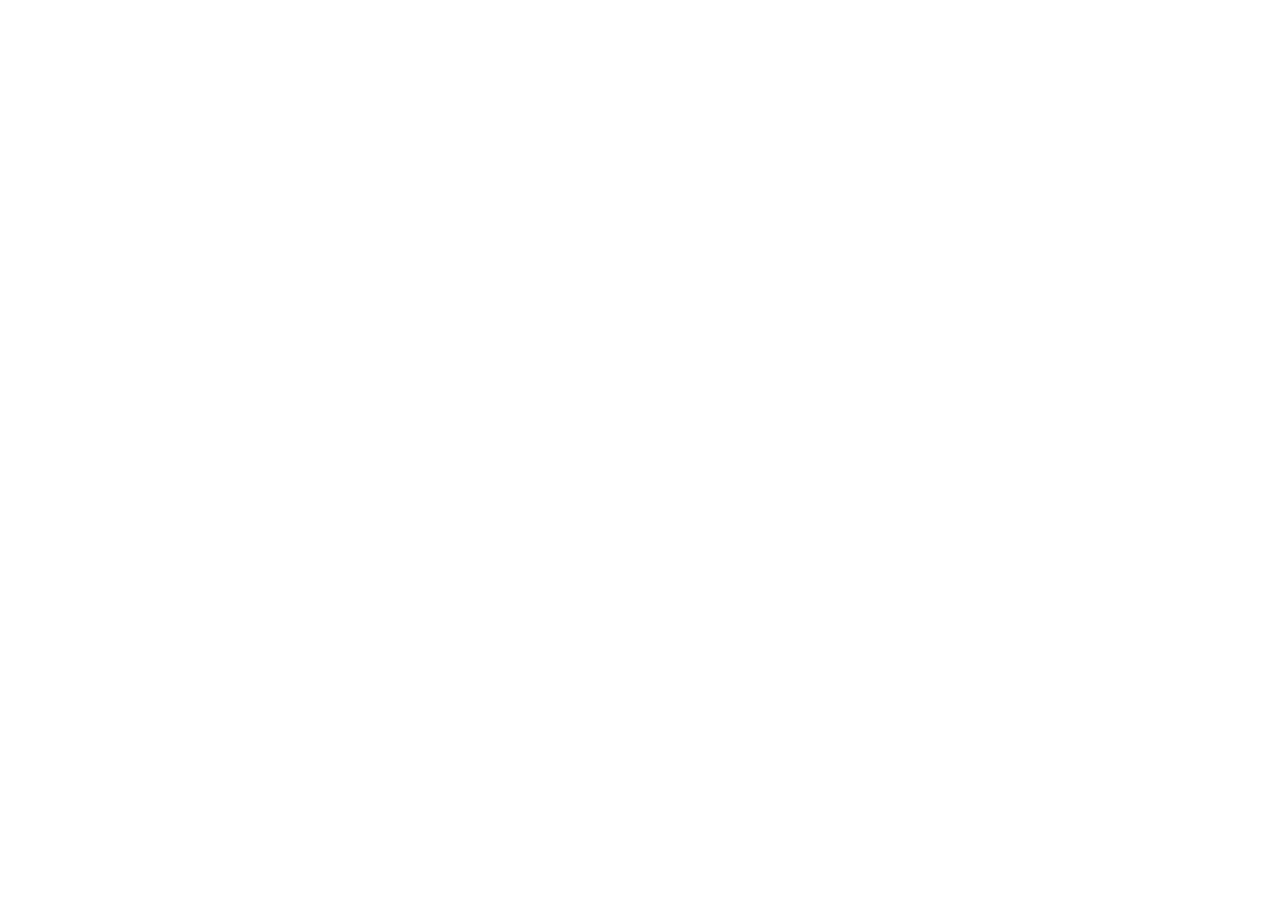
==== Web-Dev-001v1/Lesson 1-1/index.html @ 48279a80 "Moved into lesson subfolder" ====
<!DOCTYPE html>
<html>
  <head>
    <meta charset="utf-8">
    <meta name="viewport" content="width=device-width">
    <title>repl.it</title>
    <link href="index.css" rel="stylesheet" type="text/css" />
  </head>
  <body>
    <script src="index.js"></script>
  </body>
</html>
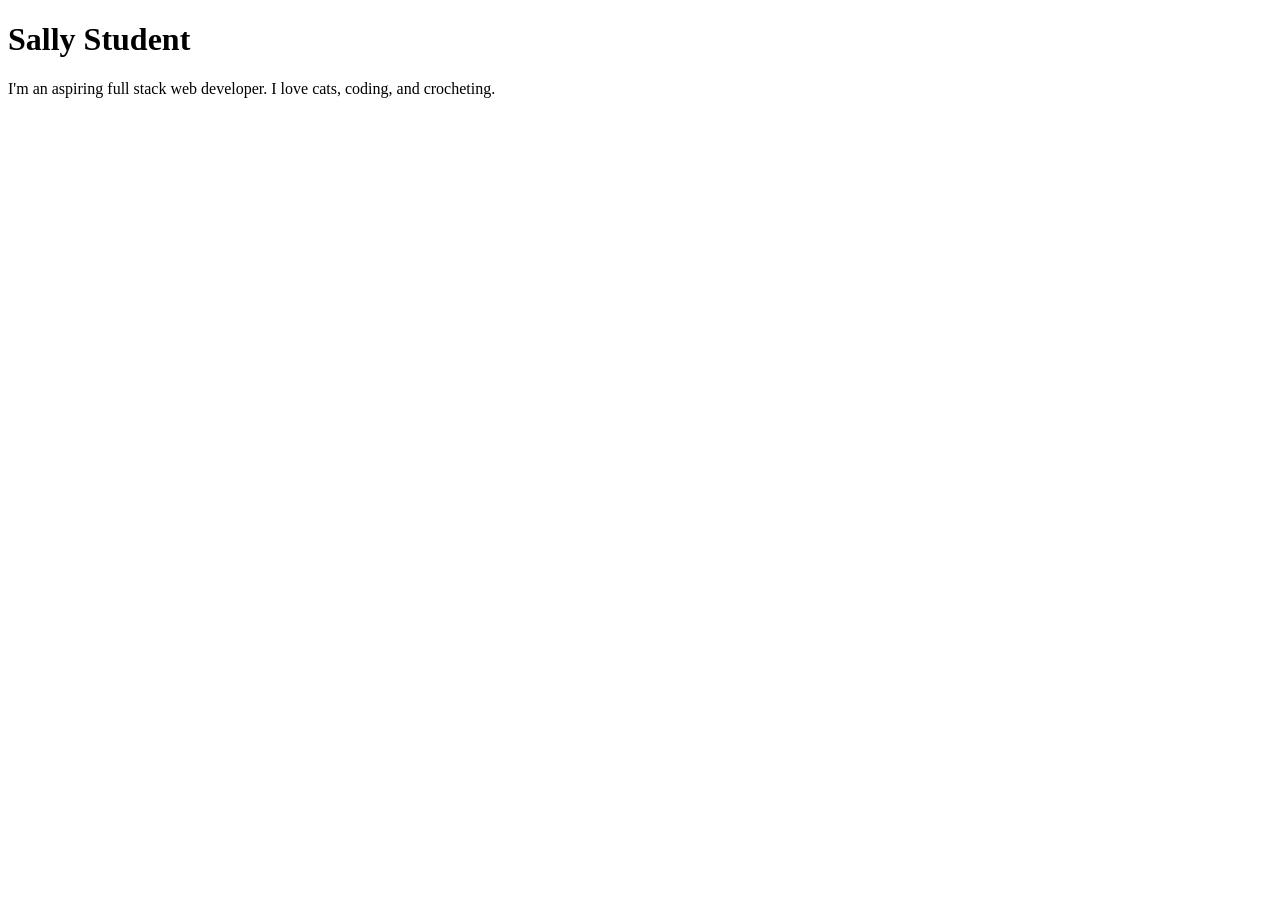
==== commit e0efd269: "Removed the javascript file and added a title and some body text" ====
--- a/Web-Dev-001v1/Lesson 1-1/index.html
+++ b/Web-Dev-001v1/Lesson 1-1/index.html
@@ -3,10 +3,11 @@
   <head>
     <meta charset="utf-8">
     <meta name="viewport" content="width=device-width">
-    <title>repl.it</title>
+    <title>About Me</title>
     <link href="index.css" rel="stylesheet" type="text/css" />
   </head>
   <body>
-    <script src="index.js"></script>
+    <h1>Sally Student</h1>
+    <p>I'm an aspiring full stack web developer. I love cats, coding, and crocheting.</p>
   </body>
 </html>
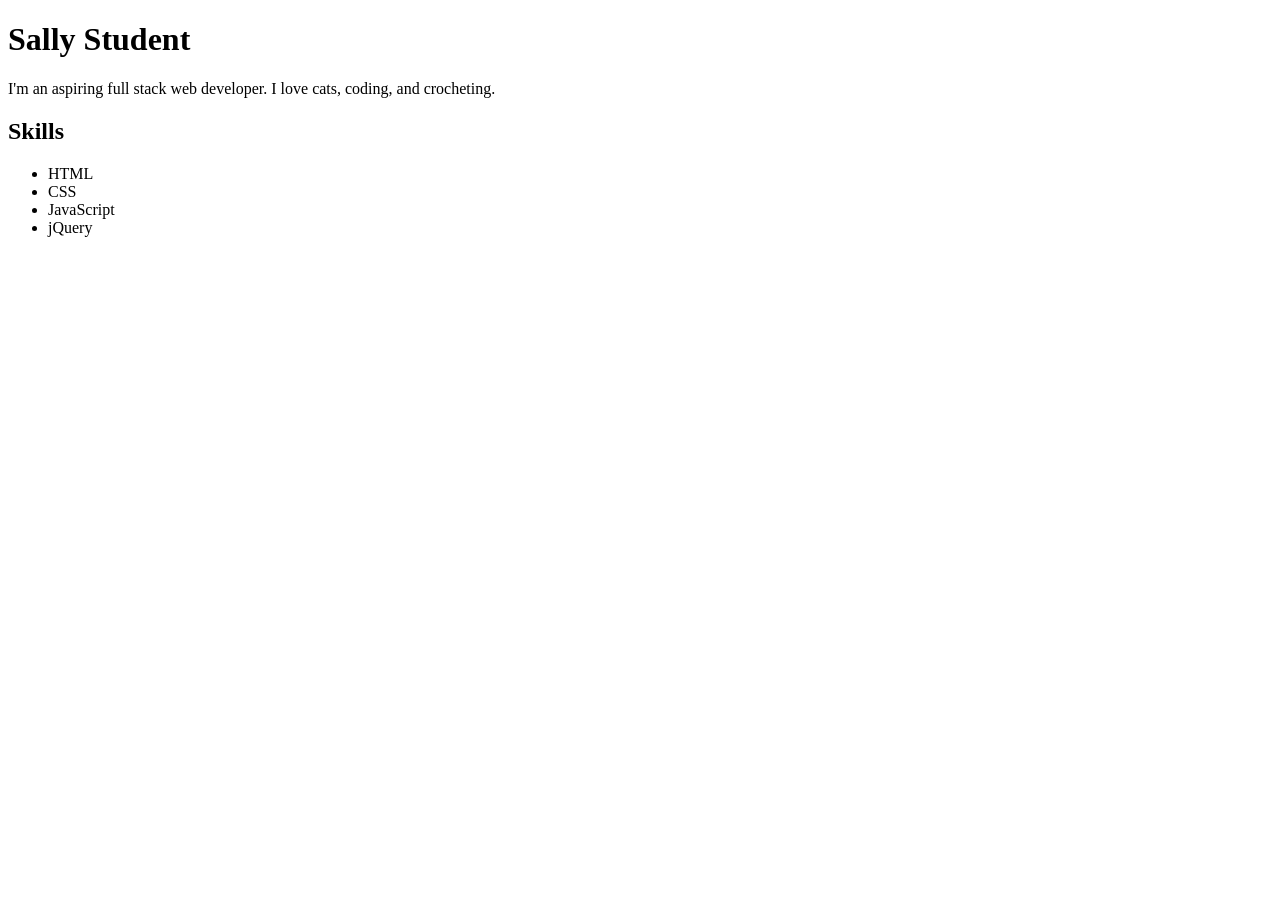
==== commit 0822d8d8: "Added skills" ====
--- a/Web-Dev-001v1/Lesson 1-1/index.html
+++ b/Web-Dev-001v1/Lesson 1-1/index.html
@@ -9,5 +9,12 @@
   <body>
     <h1>Sally Student</h1>
     <p>I'm an aspiring full stack web developer. I love cats, coding, and crocheting.</p>
+    <h2>Skills</h2>
+    <ul>
+        <li>HTML</li>
+        <li>CSS</li>
+        <li>JavaScript</li>
+        <li>jQuery</li>
+    </ul>
   </body>
 </html>
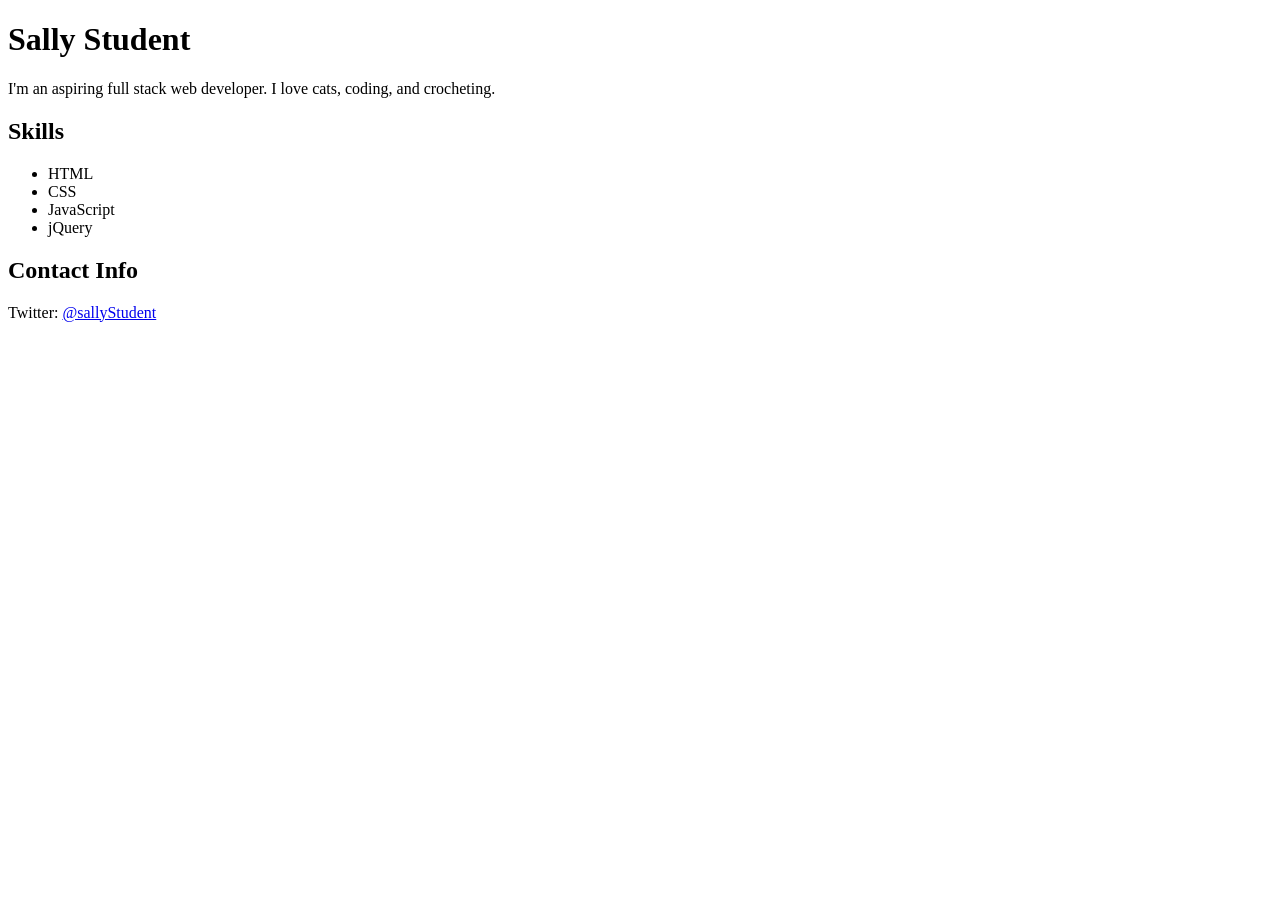
==== commit 56583d6f: "Some contact info" ====
--- a/Web-Dev-001v1/Lesson 1-1/index.html
+++ b/Web-Dev-001v1/Lesson 1-1/index.html
@@ -16,5 +16,7 @@
         <li>JavaScript</li>
         <li>jQuery</li>
     </ul>
+    <h2>Contact Info</h2>
+    <p>Twitter: <a href="https://twitter.com/sallyStudent">@sallyStudent</a></p>
   </body>
 </html>
